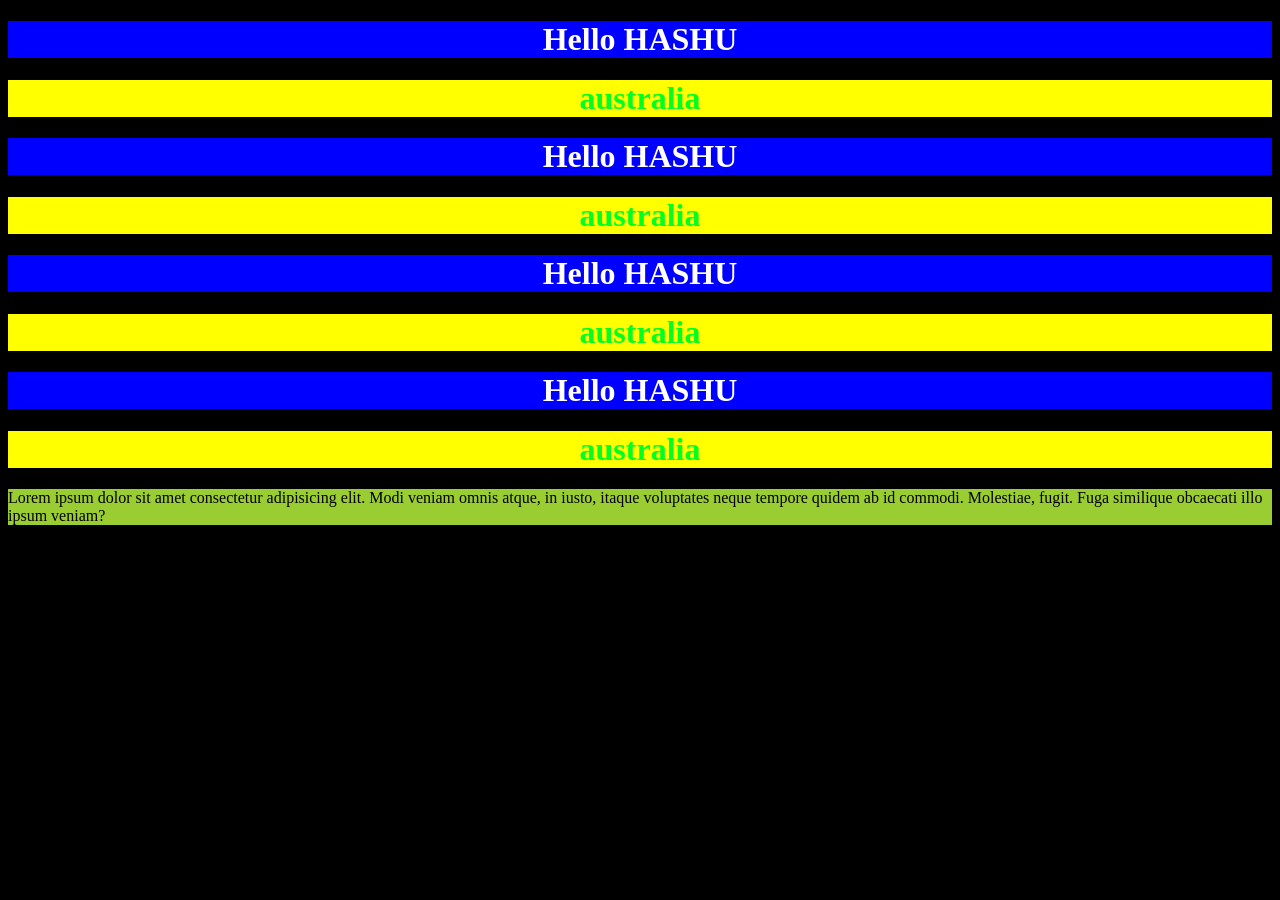
==== index.html @ 3fa6aeeb "class selector" ====
<!DOCTYPE html>
<html lang="en">

<head>
    <meta charset="UTF-8">
    <meta name="viewport" content="width=device-width, initial-scale=1.0">
    <title>Document</title>
     <link rel="stylesheet" href="css/style.css">
</head>

<body>

   <h1 class="bg-blue-h1 ">Hello HASHU</h1>
   <h1 class="bg-yellow-h1">australia</h1>
   <h1 class="bg-blue-h1 ">Hello HASHU</h1>
   <h1 class="bg-yellow-h1">australia</h1>
   <h1 class="bg-blue-h1 ">Hello HASHU</h1>
   <h1 class="bg-yellow-h1">australia</h1>
   <h1 class="bg-blue-h1 ">Hello HASHU</h1>
   <h1 class="bg-yellow-h1">australia</h1>
    <p>Lorem ipsum dolor sit amet consectetur adipisicing elit. Modi veniam omnis atque, in iusto, itaque voluptates
        neque tempore quidem ab id commodi. Molestiae, fugit. Fuga similique obcaecati illo ipsum veniam?</p>
</body>

</html>
---- css/style.css ----
h1 {background-color: rgb(65, 65, 151);
             color: rgb(0, 255, 34);
              text-align:center;
        }

p{
    background-color: yellowgreen;
}

body{
    background-color:black;
}

.bg-blue-h1{
    background-color: blue;
    color: white;
}

.bg-yellow-h1{
    background-color: yellow;
}
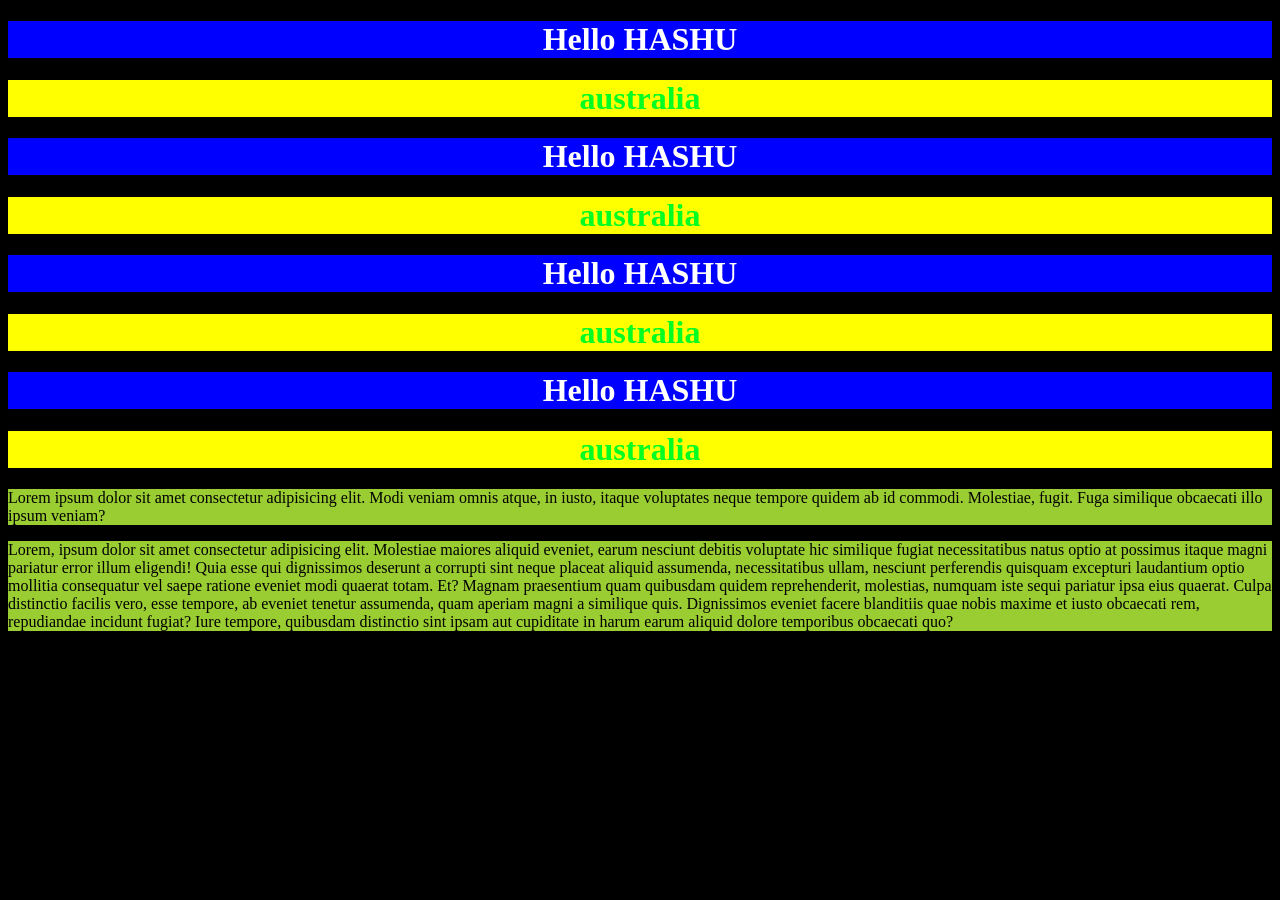
==== commit 65433827: "ID Seleector" ====
--- a/index.html
+++ b/index.html
@@ -20,6 +20,11 @@
    <h1 class="bg-yellow-h1">australia</h1>
     <p>Lorem ipsum dolor sit amet consectetur adipisicing elit. Modi veniam omnis atque, in iusto, itaque voluptates
         neque tempore quidem ab id commodi. Molestiae, fugit. Fuga similique obcaecati illo ipsum veniam?</p>
+
+        <p id="pg-background">Lorem, ipsum dolor sit amet consectetur adipisicing elit. Molestiae maiores aliquid eveniet, earum nesciunt debitis voluptate hic similique fugiat necessitatibus natus optio at possimus itaque magni pariatur error illum eligendi!
+        Quia esse qui dignissimos deserunt a corrupti sint neque placeat aliquid assumenda, necessitatibus ullam, nesciunt perferendis quisquam excepturi laudantium optio mollitia consequatur vel saepe ratione eveniet modi quaerat totam. Et?
+        Magnam praesentium quam quibusdam quidem reprehenderit, molestias, numquam iste sequi pariatur ipsa eius quaerat. Culpa distinctio facilis vero, esse tempore, ab eveniet tenetur assumenda, quam aperiam magni a similique quis.
+        Dignissimos eveniet facere blanditiis quae nobis maxime et iusto obcaecati rem, repudiandae incidunt fugiat? Iure tempore, quibusdam distinctio sint ipsam aut cupiditate in harum earum aliquid dolore temporibus obcaecati quo?</p>
 </body>
 
 </html>
--- a/css/style.css
+++ b/css/style.css
@@ -18,4 +18,8 @@
 
 .bg-yellow-h1{
     background-color: yellow;
+}
+
+#pg-background{
+    background-color: reIDd;
 }
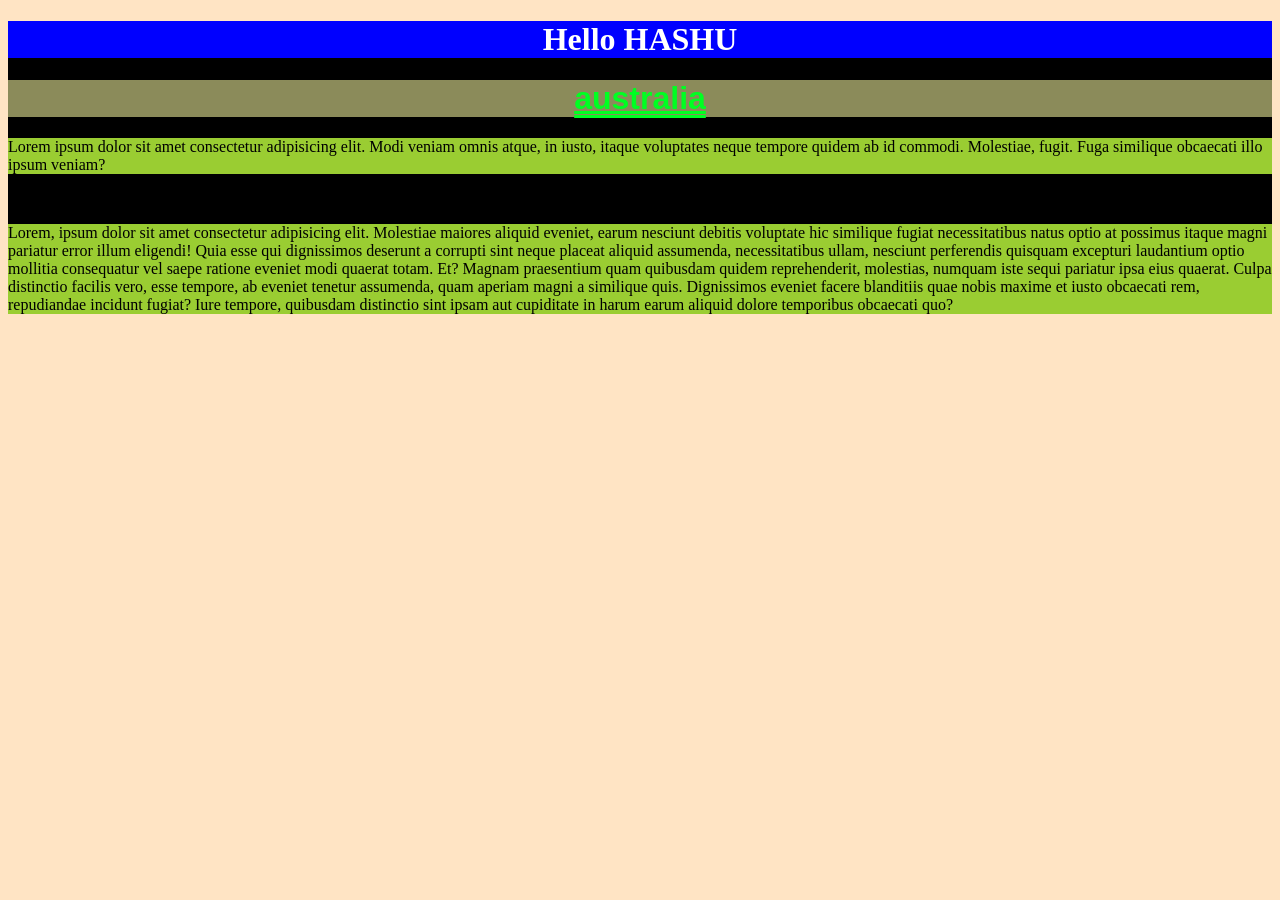
==== commit 432f2bad: "comit" ====
--- a/index.html
+++ b/index.html
@@ -12,15 +12,15 @@
 
    <h1 class="bg-blue-h1 ">Hello HASHU</h1>
    <h1 class="bg-yellow-h1">australia</h1>
-   <h1 class="bg-blue-h1 ">Hello HASHU</h1>
+   <!-- <h1 class="bg-blue-h1 ">Hello HASHU</h1>
    <h1 class="bg-yellow-h1">australia</h1>
    <h1 class="bg-blue-h1 ">Hello HASHU</h1>
    <h1 class="bg-yellow-h1">australia</h1>
    <h1 class="bg-blue-h1 ">Hello HASHU</h1>
-   <h1 class="bg-yellow-h1">australia</h1>
+   <h1 class="bg-yellow-h1">australia</h1> -->
     <p>Lorem ipsum dolor sit amet consectetur adipisicing elit. Modi veniam omnis atque, in iusto, itaque voluptates
         neque tempore quidem ab id commodi. Molestiae, fugit. Fuga similique obcaecati illo ipsum veniam?</p>
-
+<br>
         <p id="pg-background">Lorem, ipsum dolor sit amet consectetur adipisicing elit. Molestiae maiores aliquid eveniet, earum nesciunt debitis voluptate hic similique fugiat necessitatibus natus optio at possimus itaque magni pariatur error illum eligendi!
         Quia esse qui dignissimos deserunt a corrupti sint neque placeat aliquid assumenda, necessitatibus ullam, nesciunt perferendis quisquam excepturi laudantium optio mollitia consequatur vel saepe ratione eveniet modi quaerat totam. Et?
         Magnam praesentium quam quibusdam quidem reprehenderit, molestias, numquam iste sequi pariatur ipsa eius quaerat. Culpa distinctio facilis vero, esse tempore, ab eveniet tenetur assumenda, quam aperiam magni a similique quis.
--- a/css/style.css
+++ b/css/style.css
@@ -17,9 +17,21 @@
 }
 
 .bg-yellow-h1{
-    background-color: yellow;
+    background-color: rgb(139, 139, 90);
+    font-family:'Segoe UI', Tahoma, Geneva, Verdana, sans-serif;
+    font-size:xx-large;
+    text-align: center;
+    letter-spacing: 5 ch;
+    text-decoration:underline double;
 }
 
 #pg-background{
     background-color: reIDd;
+}
+
+*{
+    background-color: bisque;
+    margin:50;
+    padding:500;
+
 }
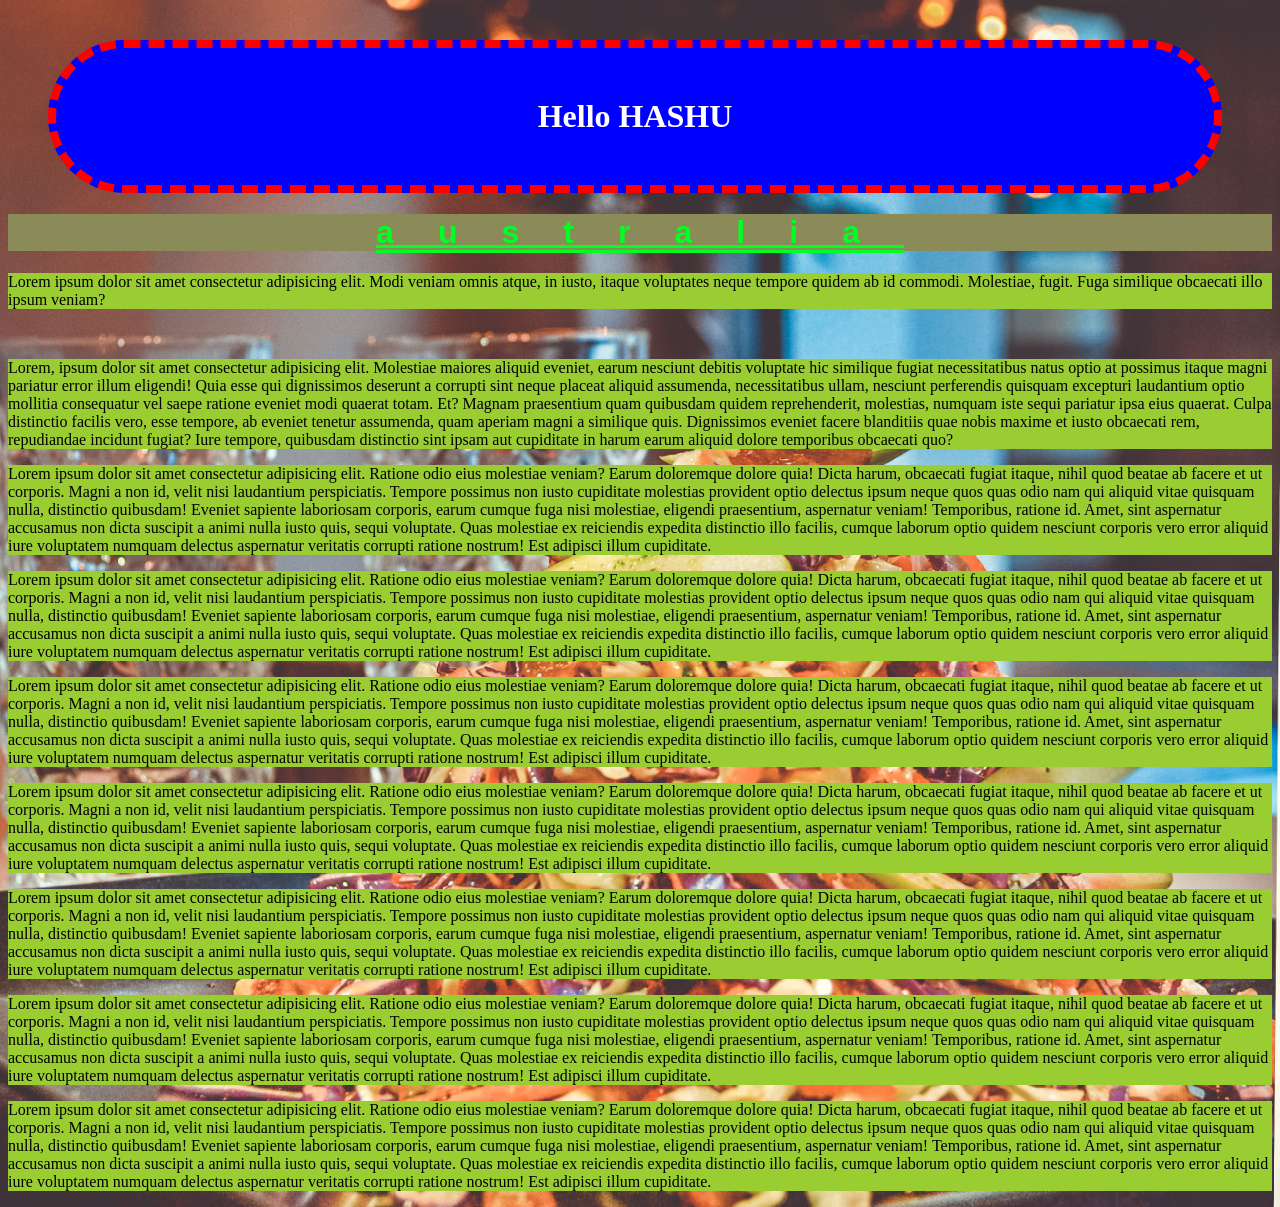
==== commit df96790b: "add new paragraph s" ====
--- a/index.html
+++ b/index.html
@@ -25,6 +25,41 @@
         Quia esse qui dignissimos deserunt a corrupti sint neque placeat aliquid assumenda, necessitatibus ullam, nesciunt perferendis quisquam excepturi laudantium optio mollitia consequatur vel saepe ratione eveniet modi quaerat totam. Et?
         Magnam praesentium quam quibusdam quidem reprehenderit, molestias, numquam iste sequi pariatur ipsa eius quaerat. Culpa distinctio facilis vero, esse tempore, ab eveniet tenetur assumenda, quam aperiam magni a similique quis.
         Dignissimos eveniet facere blanditiis quae nobis maxime et iusto obcaecati rem, repudiandae incidunt fugiat? Iure tempore, quibusdam distinctio sint ipsam aut cupiditate in harum earum aliquid dolore temporibus obcaecati quo?</p>
+
+        <p id="pg1-background">Lorem ipsum dolor sit amet consectetur adipisicing elit. Ratione odio eius molestiae veniam? Earum doloremque dolore quia! Dicta harum, obcaecati fugiat itaque, nihil quod beatae ab facere et ut corporis.
+        Magni a non id, velit nisi laudantium perspiciatis. Tempore possimus non iusto cupiditate molestias provident optio delectus ipsum neque quos quas odio nam qui aliquid vitae quisquam nulla, distinctio quibusdam!
+        Eveniet sapiente laboriosam corporis, earum cumque fuga nisi molestiae, eligendi praesentium, aspernatur veniam! Temporibus, ratione id. Amet, sint aspernatur accusamus non dicta suscipit a animi nulla iusto quis, sequi voluptate.
+        Quas molestiae ex reiciendis expedita distinctio illo facilis, cumque laborum optio quidem nesciunt corporis vero error aliquid iure voluptatem numquam delectus aspernatur veritatis corrupti ratione nostrum! Est adipisci illum cupiditate.</p>
+
+        <p id="pg1-background">Lorem ipsum dolor sit amet consectetur adipisicing elit. Ratione odio eius molestiae veniam? Earum doloremque dolore quia! Dicta harum, obcaecati fugiat itaque, nihil quod beatae ab facere et ut corporis.
+        Magni a non id, velit nisi laudantium perspiciatis. Tempore possimus non iusto cupiditate molestias provident optio delectus ipsum neque quos quas odio nam qui aliquid vitae quisquam nulla, distinctio quibusdam!
+        Eveniet sapiente laboriosam corporis, earum cumque fuga nisi molestiae, eligendi praesentium, aspernatur veniam! Temporibus, ratione id. Amet, sint aspernatur accusamus non dicta suscipit a animi nulla iusto quis, sequi voluptate.
+        Quas molestiae ex reiciendis expedita distinctio illo facilis, cumque laborum optio quidem nesciunt corporis vero error aliquid iure voluptatem numquam delectus aspernatur veritatis corrupti ratione nostrum! Est adipisci illum cupiditate.</p>
+
+        <p id="pg1-background">Lorem ipsum dolor sit amet consectetur adipisicing elit. Ratione odio eius molestiae veniam? Earum doloremque dolore quia! Dicta harum, obcaecati fugiat itaque, nihil quod beatae ab facere et ut corporis.
+        Magni a non id, velit nisi laudantium perspiciatis. Tempore possimus non iusto cupiditate molestias provident optio delectus ipsum neque quos quas odio nam qui aliquid vitae quisquam nulla, distinctio quibusdam!
+        Eveniet sapiente laboriosam corporis, earum cumque fuga nisi molestiae, eligendi praesentium, aspernatur veniam! Temporibus, ratione id. Amet, sint aspernatur accusamus non dicta suscipit a animi nulla iusto quis, sequi voluptate.
+        Quas molestiae ex reiciendis expedita distinctio illo facilis, cumque laborum optio quidem nesciunt corporis vero error aliquid iure voluptatem numquam delectus aspernatur veritatis corrupti ratione nostrum! Est adipisci illum cupiditate.</p>
+
+        <p id="pg1-background">Lorem ipsum dolor sit amet consectetur adipisicing elit. Ratione odio eius molestiae veniam? Earum doloremque dolore quia! Dicta harum, obcaecati fugiat itaque, nihil quod beatae ab facere et ut corporis.
+        Magni a non id, velit nisi laudantium perspiciatis. Tempore possimus non iusto cupiditate molestias provident optio delectus ipsum neque quos quas odio nam qui aliquid vitae quisquam nulla, distinctio quibusdam!
+        Eveniet sapiente laboriosam corporis, earum cumque fuga nisi molestiae, eligendi praesentium, aspernatur veniam! Temporibus, ratione id. Amet, sint aspernatur accusamus non dicta suscipit a animi nulla iusto quis, sequi voluptate.
+        Quas molestiae ex reiciendis expedita distinctio illo facilis, cumque laborum optio quidem nesciunt corporis vero error aliquid iure voluptatem numquam delectus aspernatur veritatis corrupti ratione nostrum! Est adipisci illum cupiditate.</p>
+
+        <p id="pg1-background">Lorem ipsum dolor sit amet consectetur adipisicing elit. Ratione odio eius molestiae veniam? Earum doloremque dolore quia! Dicta harum, obcaecati fugiat itaque, nihil quod beatae ab facere et ut corporis.
+        Magni a non id, velit nisi laudantium perspiciatis. Tempore possimus non iusto cupiditate molestias provident optio delectus ipsum neque quos quas odio nam qui aliquid vitae quisquam nulla, distinctio quibusdam!
+        Eveniet sapiente laboriosam corporis, earum cumque fuga nisi molestiae, eligendi praesentium, aspernatur veniam! Temporibus, ratione id. Amet, sint aspernatur accusamus non dicta suscipit a animi nulla iusto quis, sequi voluptate.
+        Quas molestiae ex reiciendis expedita distinctio illo facilis, cumque laborum optio quidem nesciunt corporis vero error aliquid iure voluptatem numquam delectus aspernatur veritatis corrupti ratione nostrum! Est adipisci illum cupiditate.</p>
+
+        <p id="pg1-background">Lorem ipsum dolor sit amet consectetur adipisicing elit. Ratione odio eius molestiae veniam? Earum doloremque dolore quia! Dicta harum, obcaecati fugiat itaque, nihil quod beatae ab facere et ut corporis.
+        Magni a non id, velit nisi laudantium perspiciatis. Tempore possimus non iusto cupiditate molestias provident optio delectus ipsum neque quos quas odio nam qui aliquid vitae quisquam nulla, distinctio quibusdam!
+        Eveniet sapiente laboriosam corporis, earum cumque fuga nisi molestiae, eligendi praesentium, aspernatur veniam! Temporibus, ratione id. Amet, sint aspernatur accusamus non dicta suscipit a animi nulla iusto quis, sequi voluptate.
+        Quas molestiae ex reiciendis expedita distinctio illo facilis, cumque laborum optio quidem nesciunt corporis vero error aliquid iure voluptatem numquam delectus aspernatur veritatis corrupti ratione nostrum! Est adipisci illum cupiditate.</p>
+
+        <p id="pg1-background">Lorem ipsum dolor sit amet consectetur adipisicing elit. Ratione odio eius molestiae veniam? Earum doloremque dolore quia! Dicta harum, obcaecati fugiat itaque, nihil quod beatae ab facere et ut corporis.
+        Magni a non id, velit nisi laudantium perspiciatis. Tempore possimus non iusto cupiditate molestias provident optio delectus ipsum neque quos quas odio nam qui aliquid vitae quisquam nulla, distinctio quibusdam!
+        Eveniet sapiente laboriosam corporis, earum cumque fuga nisi molestiae, eligendi praesentium, aspernatur veniam! Temporibus, ratione id. Amet, sint aspernatur accusamus non dicta suscipit a animi nulla iusto quis, sequi voluptate.
+        Quas molestiae ex reiciendis expedita distinctio illo facilis, cumque laborum optio quidem nesciunt corporis vero error aliquid iure voluptatem numquam delectus aspernatur veritatis corrupti ratione nostrum! Est adipisci illum cupiditate.</p>
 </body>
 
 </html>
--- a/css/style.css
+++ b/css/style.css
@@ -1,37 +1,71 @@
-h1 {background-color: rgb(65, 65, 151);
-             color: rgb(0, 255, 34);
-              text-align:center;
-        }
+h1 {
+    background-color: rgb(65, 65, 151);
+    color: rgb(0, 255, 34);
+    text-align: center;
+}
 
-p{
+p {
     background-color: yellowgreen;
 }
 
-body{
-    background-color:black;
+body {
+    background-color: black;
 }
 
-.bg-blue-h1{
+.bg-blue-h1 {
     background-color: blue;
     color: white;
+    text-align: center;
+    /* padding-left: 50px;
+    padding-bottom: 25px;                     
+    padding-right: 50px;
+    padding-top: 50px; */
+
+    padding: 50px;
+    border: 8px solid red;
+    border-radius: 100px;
+    border-style: dashed;
+
+    /* padding: 20px 50px 40px 20px; */
+
+    /* margin: 40px; */
+    /* margin-top: 4;
+    margin-bottom: 40px;
+    margin-left: 80px;
+    margin-right: 80px; */
+
+    margin: 40px 50px 20px 40px;
 }
 
-.bg-yellow-h1{
+.bg-yellow-h1 {
     background-color: rgb(139, 139, 90);
-    font-family:'Segoe UI', Tahoma, Geneva, Verdana, sans-serif;
-    font-size:xx-large;
+    font-family: 'Segoe UI', Tahoma, Geneva, Verdana, sans-serif;
+    font-size: xx-large;
     text-align: center;
-    letter-spacing: 5 ch;
-    text-decoration:underline double;
+    letter-spacing:2cap;
+    text-decoration: underline double;
 }
 
-#pg-background{
+#pg-background {
     background-color: reIDd;
 }
 
-*{
+.pg1-background {
     background-color: bisque;
-    margin:50;
-    padding:500;
+}
+
+/* * {
+    background-color: bisque;
+    margin: 50;
+    padding: 500;
+
+} */
+
+body{
+    background-image: url('../IMG/background.jpg');
+    background-size:cover;
+    background-repeat: no-repeat;
+    background-attachment: fixed;
+    background-position: center;
 
 }
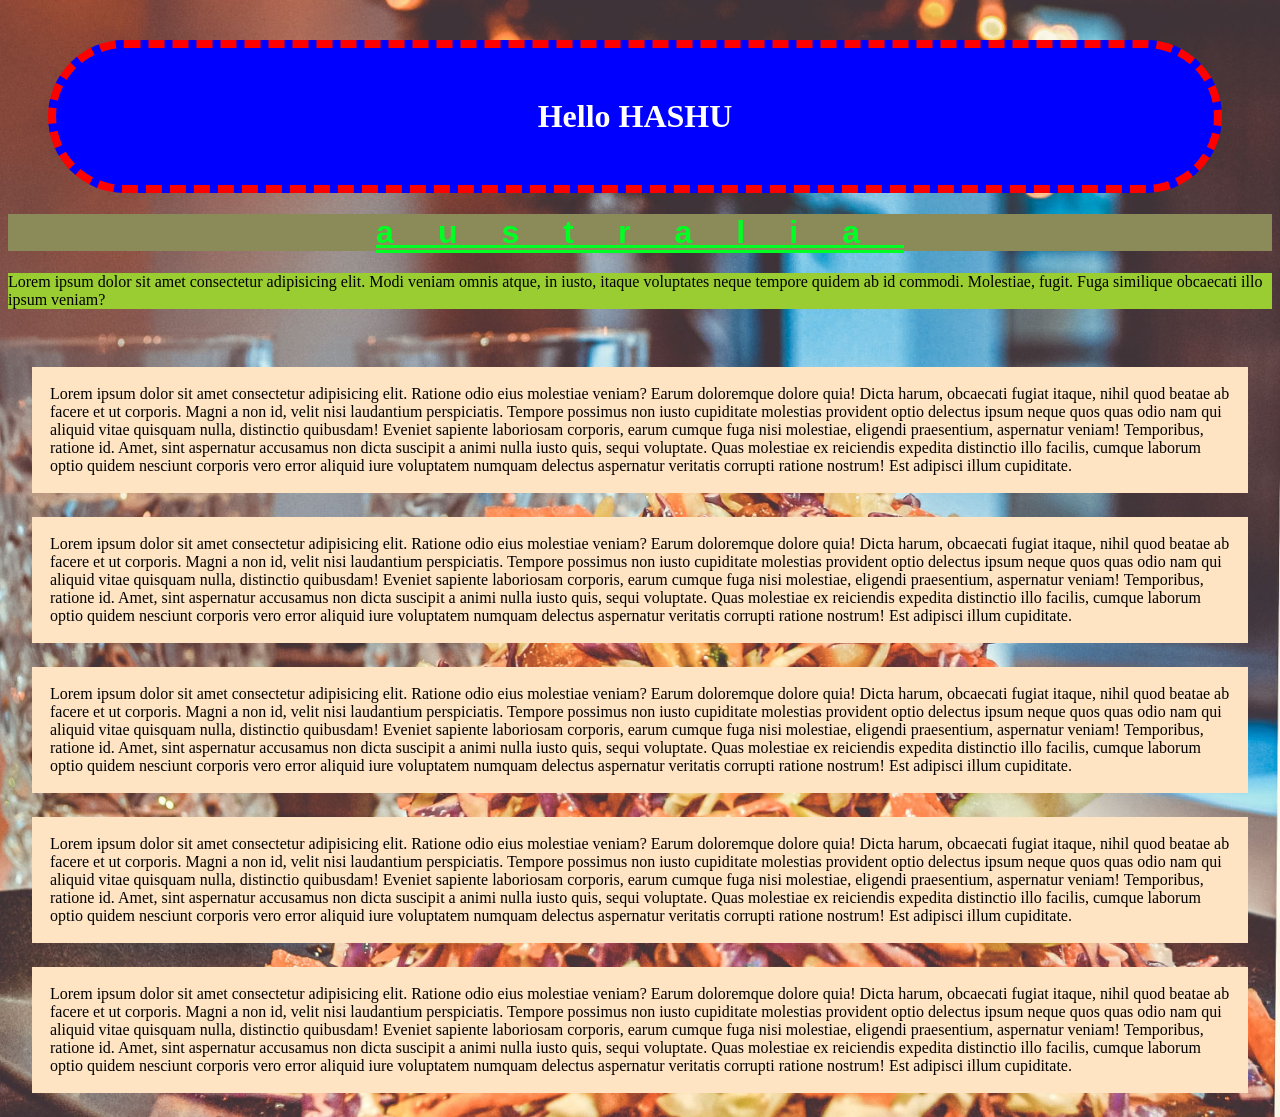
==== commit dba4ecb2: "change" ====
--- a/index.html
+++ b/index.html
@@ -21,42 +21,28 @@
     <p>Lorem ipsum dolor sit amet consectetur adipisicing elit. Modi veniam omnis atque, in iusto, itaque voluptates
         neque tempore quidem ab id commodi. Molestiae, fugit. Fuga similique obcaecati illo ipsum veniam?</p>
 <br>
-        <p id="pg-background">Lorem, ipsum dolor sit amet consectetur adipisicing elit. Molestiae maiores aliquid eveniet, earum nesciunt debitis voluptate hic similique fugiat necessitatibus natus optio at possimus itaque magni pariatur error illum eligendi!
-        Quia esse qui dignissimos deserunt a corrupti sint neque placeat aliquid assumenda, necessitatibus ullam, nesciunt perferendis quisquam excepturi laudantium optio mollitia consequatur vel saepe ratione eveniet modi quaerat totam. Et?
-        Magnam praesentium quam quibusdam quidem reprehenderit, molestias, numquam iste sequi pariatur ipsa eius quaerat. Culpa distinctio facilis vero, esse tempore, ab eveniet tenetur assumenda, quam aperiam magni a similique quis.
-        Dignissimos eveniet facere blanditiis quae nobis maxime et iusto obcaecati rem, repudiandae incidunt fugiat? Iure tempore, quibusdam distinctio sint ipsam aut cupiditate in harum earum aliquid dolore temporibus obcaecati quo?</p>
 
-        <p id="pg1-background">Lorem ipsum dolor sit amet consectetur adipisicing elit. Ratione odio eius molestiae veniam? Earum doloremque dolore quia! Dicta harum, obcaecati fugiat itaque, nihil quod beatae ab facere et ut corporis.
+        <p class="pg1-background">Lorem ipsum dolor sit amet consectetur adipisicing elit. Ratione odio eius molestiae veniam? Earum doloremque dolore quia! Dicta harum, obcaecati fugiat itaque, nihil quod beatae ab facere et ut corporis.
         Magni a non id, velit nisi laudantium perspiciatis. Tempore possimus non iusto cupiditate molestias provident optio delectus ipsum neque quos quas odio nam qui aliquid vitae quisquam nulla, distinctio quibusdam!
         Eveniet sapiente laboriosam corporis, earum cumque fuga nisi molestiae, eligendi praesentium, aspernatur veniam! Temporibus, ratione id. Amet, sint aspernatur accusamus non dicta suscipit a animi nulla iusto quis, sequi voluptate.
         Quas molestiae ex reiciendis expedita distinctio illo facilis, cumque laborum optio quidem nesciunt corporis vero error aliquid iure voluptatem numquam delectus aspernatur veritatis corrupti ratione nostrum! Est adipisci illum cupiditate.</p>
 
-        <p id="pg1-background">Lorem ipsum dolor sit amet consectetur adipisicing elit. Ratione odio eius molestiae veniam? Earum doloremque dolore quia! Dicta harum, obcaecati fugiat itaque, nihil quod beatae ab facere et ut corporis.
+        <p class="pg1-background">Lorem ipsum dolor sit amet consectetur adipisicing elit. Ratione odio eius molestiae veniam? Earum doloremque dolore quia! Dicta harum, obcaecati fugiat itaque, nihil quod beatae ab facere et ut corporis.
         Magni a non id, velit nisi laudantium perspiciatis. Tempore possimus non iusto cupiditate molestias provident optio delectus ipsum neque quos quas odio nam qui aliquid vitae quisquam nulla, distinctio quibusdam!
         Eveniet sapiente laboriosam corporis, earum cumque fuga nisi molestiae, eligendi praesentium, aspernatur veniam! Temporibus, ratione id. Amet, sint aspernatur accusamus non dicta suscipit a animi nulla iusto quis, sequi voluptate.
         Quas molestiae ex reiciendis expedita distinctio illo facilis, cumque laborum optio quidem nesciunt corporis vero error aliquid iure voluptatem numquam delectus aspernatur veritatis corrupti ratione nostrum! Est adipisci illum cupiditate.</p>
 
-        <p id="pg1-background">Lorem ipsum dolor sit amet consectetur adipisicing elit. Ratione odio eius molestiae veniam? Earum doloremque dolore quia! Dicta harum, obcaecati fugiat itaque, nihil quod beatae ab facere et ut corporis.
+        <p class="pg1-background">Lorem ipsum dolor sit amet consectetur adipisicing elit. Ratione odio eius molestiae veniam? Earum doloremque dolore quia! Dicta harum, obcaecati fugiat itaque, nihil quod beatae ab facere et ut corporis.
         Magni a non id, velit nisi laudantium perspiciatis. Tempore possimus non iusto cupiditate molestias provident optio delectus ipsum neque quos quas odio nam qui aliquid vitae quisquam nulla, distinctio quibusdam!
         Eveniet sapiente laboriosam corporis, earum cumque fuga nisi molestiae, eligendi praesentium, aspernatur veniam! Temporibus, ratione id. Amet, sint aspernatur accusamus non dicta suscipit a animi nulla iusto quis, sequi voluptate.
         Quas molestiae ex reiciendis expedita distinctio illo facilis, cumque laborum optio quidem nesciunt corporis vero error aliquid iure voluptatem numquam delectus aspernatur veritatis corrupti ratione nostrum! Est adipisci illum cupiditate.</p>
 
-        <p id="pg1-background">Lorem ipsum dolor sit amet consectetur adipisicing elit. Ratione odio eius molestiae veniam? Earum doloremque dolore quia! Dicta harum, obcaecati fugiat itaque, nihil quod beatae ab facere et ut corporis.
+        <p class="pg1-background">Lorem ipsum dolor sit amet consectetur adipisicing elit. Ratione odio eius molestiae veniam? Earum doloremque dolore quia! Dicta harum, obcaecati fugiat itaque, nihil quod beatae ab facere et ut corporis.
         Magni a non id, velit nisi laudantium perspiciatis. Tempore possimus non iusto cupiditate molestias provident optio delectus ipsum neque quos quas odio nam qui aliquid vitae quisquam nulla, distinctio quibusdam!
         Eveniet sapiente laboriosam corporis, earum cumque fuga nisi molestiae, eligendi praesentium, aspernatur veniam! Temporibus, ratione id. Amet, sint aspernatur accusamus non dicta suscipit a animi nulla iusto quis, sequi voluptate.
         Quas molestiae ex reiciendis expedita distinctio illo facilis, cumque laborum optio quidem nesciunt corporis vero error aliquid iure voluptatem numquam delectus aspernatur veritatis corrupti ratione nostrum! Est adipisci illum cupiditate.</p>
 
-        <p id="pg1-background">Lorem ipsum dolor sit amet consectetur adipisicing elit. Ratione odio eius molestiae veniam? Earum doloremque dolore quia! Dicta harum, obcaecati fugiat itaque, nihil quod beatae ab facere et ut corporis.
-        Magni a non id, velit nisi laudantium perspiciatis. Tempore possimus non iusto cupiditate molestias provident optio delectus ipsum neque quos quas odio nam qui aliquid vitae quisquam nulla, distinctio quibusdam!
-        Eveniet sapiente laboriosam corporis, earum cumque fuga nisi molestiae, eligendi praesentium, aspernatur veniam! Temporibus, ratione id. Amet, sint aspernatur accusamus non dicta suscipit a animi nulla iusto quis, sequi voluptate.
-        Quas molestiae ex reiciendis expedita distinctio illo facilis, cumque laborum optio quidem nesciunt corporis vero error aliquid iure voluptatem numquam delectus aspernatur veritatis corrupti ratione nostrum! Est adipisci illum cupiditate.</p>
-
-        <p id="pg1-background">Lorem ipsum dolor sit amet consectetur adipisicing elit. Ratione odio eius molestiae veniam? Earum doloremque dolore quia! Dicta harum, obcaecati fugiat itaque, nihil quod beatae ab facere et ut corporis.
-        Magni a non id, velit nisi laudantium perspiciatis. Tempore possimus non iusto cupiditate molestias provident optio delectus ipsum neque quos quas odio nam qui aliquid vitae quisquam nulla, distinctio quibusdam!
-        Eveniet sapiente laboriosam corporis, earum cumque fuga nisi molestiae, eligendi praesentium, aspernatur veniam! Temporibus, ratione id. Amet, sint aspernatur accusamus non dicta suscipit a animi nulla iusto quis, sequi voluptate.
-        Quas molestiae ex reiciendis expedita distinctio illo facilis, cumque laborum optio quidem nesciunt corporis vero error aliquid iure voluptatem numquam delectus aspernatur veritatis corrupti ratione nostrum! Est adipisci illum cupiditate.</p>
-
-        <p id="pg1-background">Lorem ipsum dolor sit amet consectetur adipisicing elit. Ratione odio eius molestiae veniam? Earum doloremque dolore quia! Dicta harum, obcaecati fugiat itaque, nihil quod beatae ab facere et ut corporis.
+        <p class="pg1-background">Lorem ipsum dolor sit amet consectetur adipisicing elit. Ratione odio eius molestiae veniam? Earum doloremque dolore quia! Dicta harum, obcaecati fugiat itaque, nihil quod beatae ab facere et ut corporis.
         Magni a non id, velit nisi laudantium perspiciatis. Tempore possimus non iusto cupiditate molestias provident optio delectus ipsum neque quos quas odio nam qui aliquid vitae quisquam nulla, distinctio quibusdam!
         Eveniet sapiente laboriosam corporis, earum cumque fuga nisi molestiae, eligendi praesentium, aspernatur veniam! Temporibus, ratione id. Amet, sint aspernatur accusamus non dicta suscipit a animi nulla iusto quis, sequi voluptate.
         Quas molestiae ex reiciendis expedita distinctio illo facilis, cumque laborum optio quidem nesciunt corporis vero error aliquid iure voluptatem numquam delectus aspernatur veritatis corrupti ratione nostrum! Est adipisci illum cupiditate.</p>
--- a/css/style.css
+++ b/css/style.css
@@ -52,6 +52,8 @@
 
 .pg1-background {
     background-color: bisque;
+    margin: 24px;
+    padding: 18px;
 }
 
 /* * {
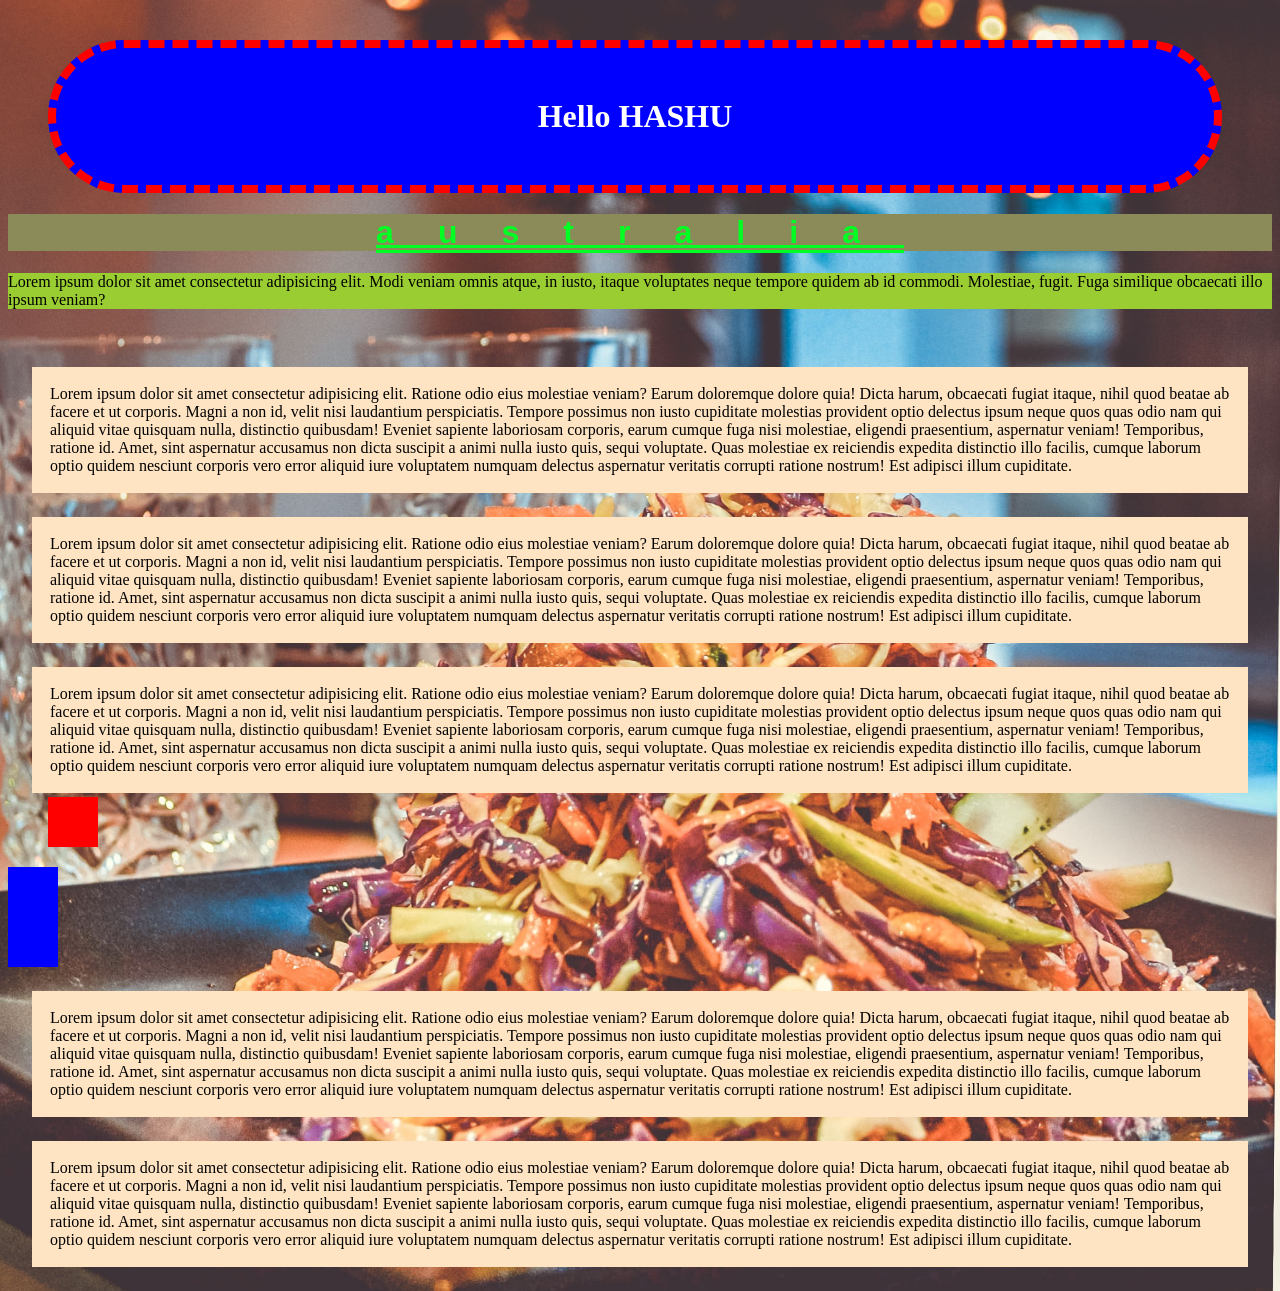
==== commit 52d7a0bc: "css position" ====
--- a/index.html
+++ b/index.html
@@ -37,6 +37,10 @@
         Eveniet sapiente laboriosam corporis, earum cumque fuga nisi molestiae, eligendi praesentium, aspernatur veniam! Temporibus, ratione id. Amet, sint aspernatur accusamus non dicta suscipit a animi nulla iusto quis, sequi voluptate.
         Quas molestiae ex reiciendis expedita distinctio illo facilis, cumque laborum optio quidem nesciunt corporis vero error aliquid iure voluptatem numquam delectus aspernatur veritatis corrupti ratione nostrum! Est adipisci illum cupiditate.</p>
 
+        <div id="box01"></div>
+        <div id="box02"></div>
+                
+        </div>
         <p class="pg1-background">Lorem ipsum dolor sit amet consectetur adipisicing elit. Ratione odio eius molestiae veniam? Earum doloremque dolore quia! Dicta harum, obcaecati fugiat itaque, nihil quod beatae ab facere et ut corporis.
         Magni a non id, velit nisi laudantium perspiciatis. Tempore possimus non iusto cupiditate molestias provident optio delectus ipsum neque quos quas odio nam qui aliquid vitae quisquam nulla, distinctio quibusdam!
         Eveniet sapiente laboriosam corporis, earum cumque fuga nisi molestiae, eligendi praesentium, aspernatur veniam! Temporibus, ratione id. Amet, sint aspernatur accusamus non dicta suscipit a animi nulla iusto quis, sequi voluptate.
--- a/css/style.css
+++ b/css/style.css
@@ -70,4 +70,19 @@
     background-attachment: fixed;
     background-position: center;
 
+}
+
+#box01{
+    width: 50px;
+    height: 50px;
+    background-color: red;
+    position: relative;
+    bottom: 20px;
+    left: 40px;
+}
+
+#box02{
+    width: 50px;
+    height: 100px;
+    background-color:blue;
 }
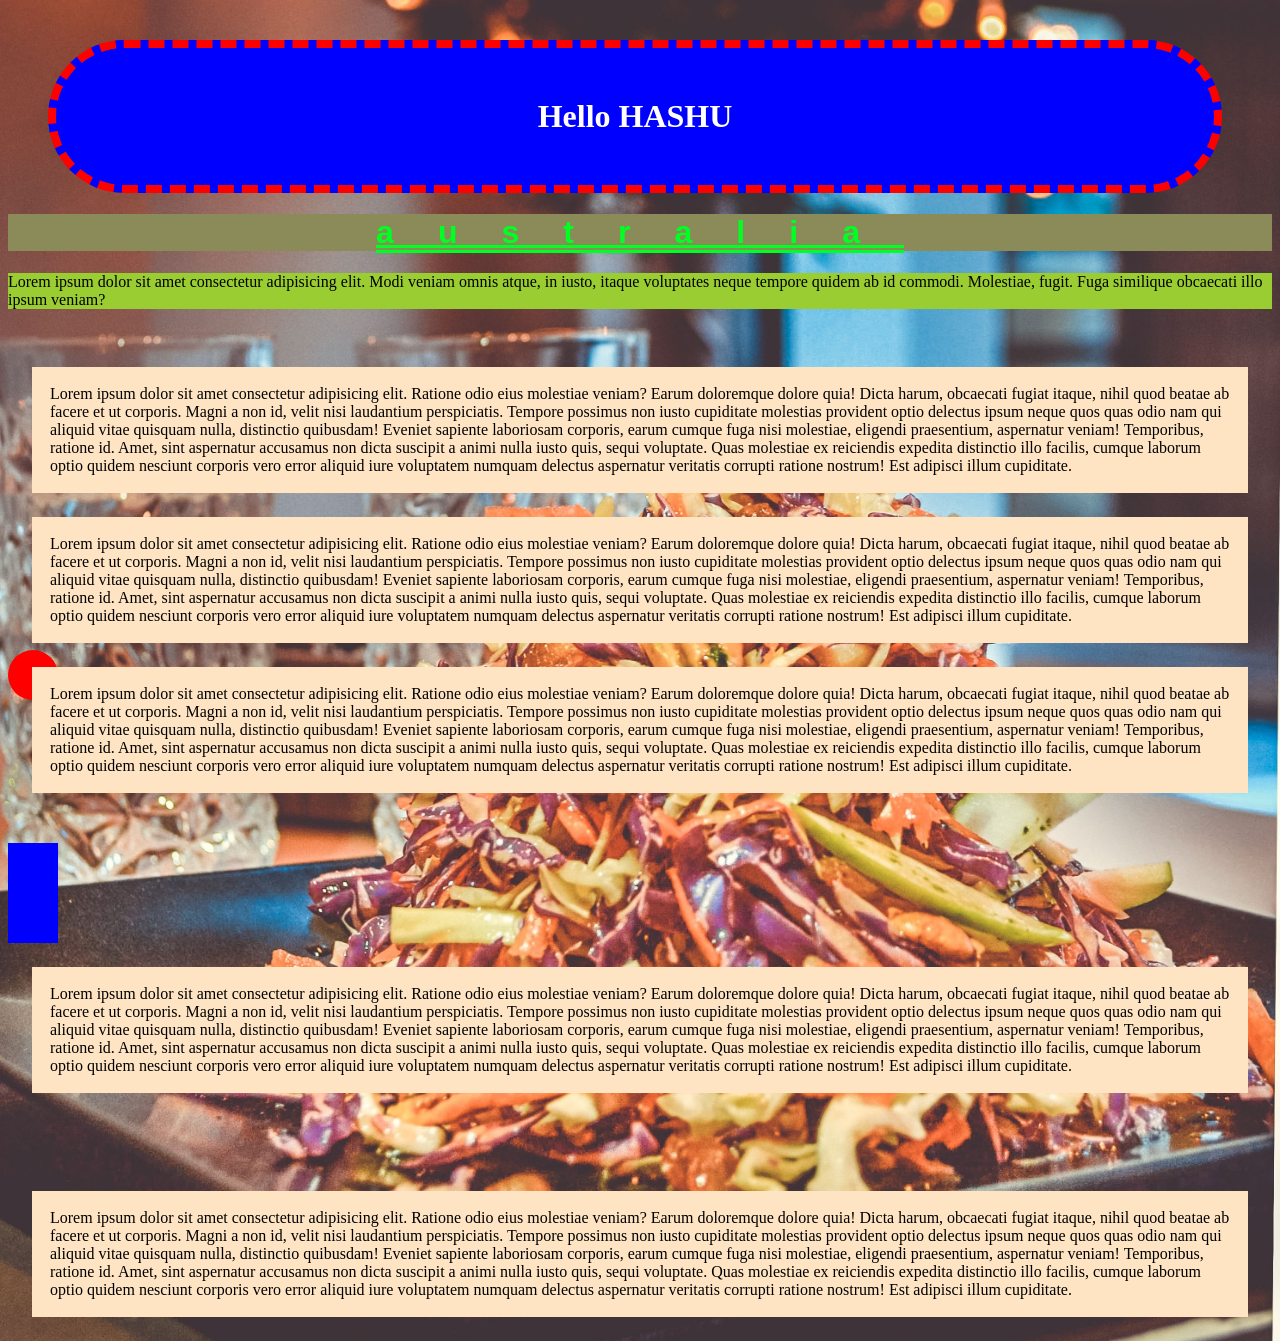
==== commit 273d3f86: "z-index: -1;" ====
--- a/index.html
+++ b/index.html
@@ -27,6 +27,9 @@
         Eveniet sapiente laboriosam corporis, earum cumque fuga nisi molestiae, eligendi praesentium, aspernatur veniam! Temporibus, ratione id. Amet, sint aspernatur accusamus non dicta suscipit a animi nulla iusto quis, sequi voluptate.
         Quas molestiae ex reiciendis expedita distinctio illo facilis, cumque laborum optio quidem nesciunt corporis vero error aliquid iure voluptatem numquam delectus aspernatur veritatis corrupti ratione nostrum! Est adipisci illum cupiditate.</p>
 
+
+       
+
         <p class="pg1-background">Lorem ipsum dolor sit amet consectetur adipisicing elit. Ratione odio eius molestiae veniam? Earum doloremque dolore quia! Dicta harum, obcaecati fugiat itaque, nihil quod beatae ab facere et ut corporis.
         Magni a non id, velit nisi laudantium perspiciatis. Tempore possimus non iusto cupiditate molestias provident optio delectus ipsum neque quos quas odio nam qui aliquid vitae quisquam nulla, distinctio quibusdam!
         Eveniet sapiente laboriosam corporis, earum cumque fuga nisi molestiae, eligendi praesentium, aspernatur veniam! Temporibus, ratione id. Amet, sint aspernatur accusamus non dicta suscipit a animi nulla iusto quis, sequi voluptate.
@@ -37,8 +40,9 @@
         Eveniet sapiente laboriosam corporis, earum cumque fuga nisi molestiae, eligendi praesentium, aspernatur veniam! Temporibus, ratione id. Amet, sint aspernatur accusamus non dicta suscipit a animi nulla iusto quis, sequi voluptate.
         Quas molestiae ex reiciendis expedita distinctio illo facilis, cumque laborum optio quidem nesciunt corporis vero error aliquid iure voluptatem numquam delectus aspernatur veritatis corrupti ratione nostrum! Est adipisci illum cupiditate.</p>
 
-        <div id="box01"></div>
+          
         <div id="box02"></div>
+       
                 
         </div>
         <p class="pg1-background">Lorem ipsum dolor sit amet consectetur adipisicing elit. Ratione odio eius molestiae veniam? Earum doloremque dolore quia! Dicta harum, obcaecati fugiat itaque, nihil quod beatae ab facere et ut corporis.
@@ -46,6 +50,7 @@
         Eveniet sapiente laboriosam corporis, earum cumque fuga nisi molestiae, eligendi praesentium, aspernatur veniam! Temporibus, ratione id. Amet, sint aspernatur accusamus non dicta suscipit a animi nulla iusto quis, sequi voluptate.
         Quas molestiae ex reiciendis expedita distinctio illo facilis, cumque laborum optio quidem nesciunt corporis vero error aliquid iure voluptatem numquam delectus aspernatur veritatis corrupti ratione nostrum! Est adipisci illum cupiditate.</p>
 
+        <div id="box01"></div>
         <p class="pg1-background">Lorem ipsum dolor sit amet consectetur adipisicing elit. Ratione odio eius molestiae veniam? Earum doloremque dolore quia! Dicta harum, obcaecati fugiat itaque, nihil quod beatae ab facere et ut corporis.
         Magni a non id, velit nisi laudantium perspiciatis. Tempore possimus non iusto cupiditate molestias provident optio delectus ipsum neque quos quas odio nam qui aliquid vitae quisquam nulla, distinctio quibusdam!
         Eveniet sapiente laboriosam corporis, earum cumque fuga nisi molestiae, eligendi praesentium, aspernatur veniam! Temporibus, ratione id. Amet, sint aspernatur accusamus non dicta suscipit a animi nulla iusto quis, sequi voluptate.
--- a/css/style.css
+++ b/css/style.css
@@ -76,13 +76,25 @@
     width: 50px;
     height: 50px;
     background-color: red;
-    position: relative;
+    position: sticky;
+    /* position: relative;
     bottom: 20px;
-    left: 40px;
+    left: 40px; */
+/* 
+    position: absolute; 
+    */
+    /* top: 20px; */
+    /* position: fixed; */
+    position: sticky;
+    bottom: 200px;
+    right: 40px;
+    border-radius: 50%;
+    z-index: -1;
 }
 
 #box02{
     width: 50px;
     height: 100px;
+    margin-top: 50px;
     background-color:blue;
 }
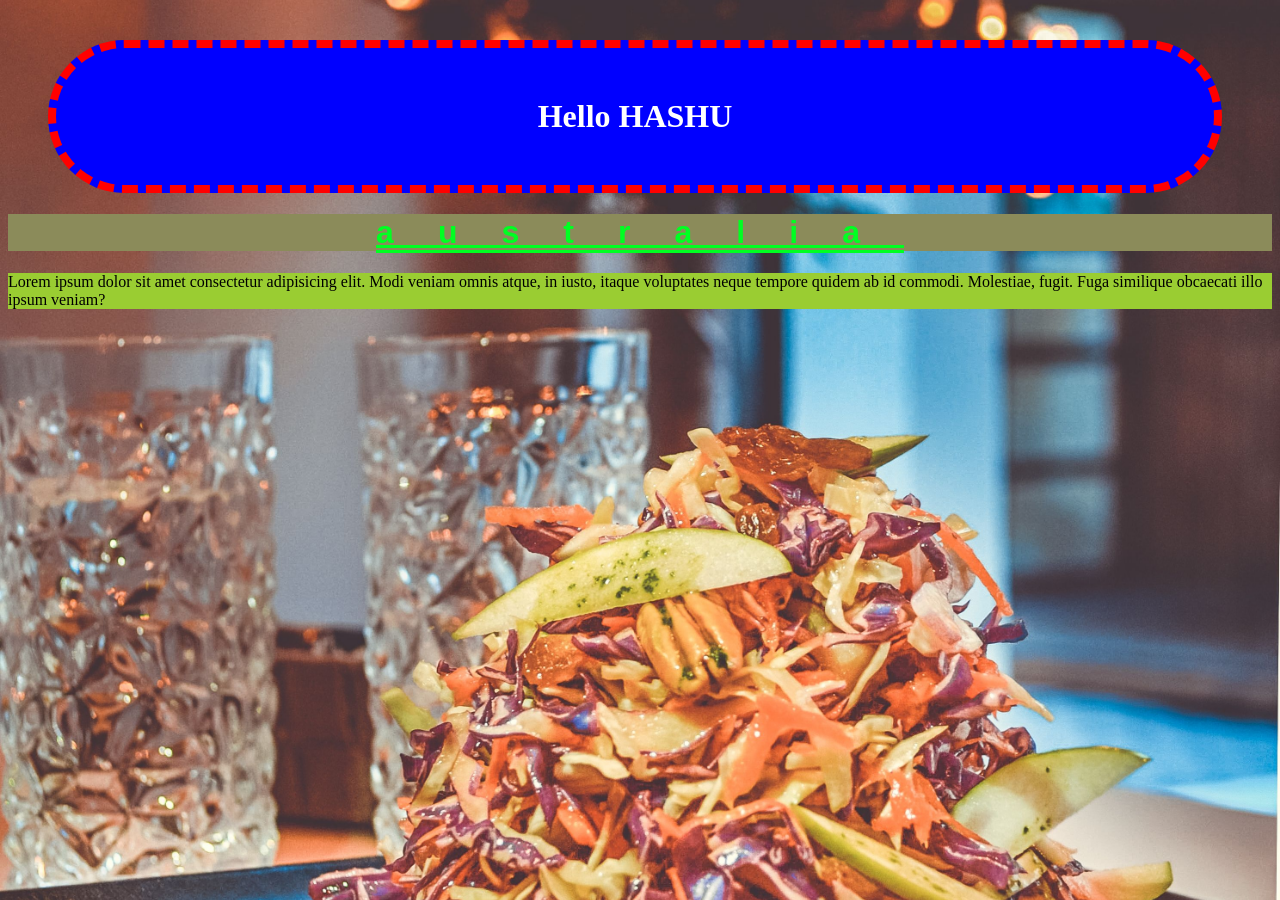
==== commit 46381f17: "commit" ====
--- a/index.html
+++ b/index.html
@@ -22,7 +22,7 @@
         neque tempore quidem ab id commodi. Molestiae, fugit. Fuga similique obcaecati illo ipsum veniam?</p>
 <br>
 
-        <p class="pg1-background">Lorem ipsum dolor sit amet consectetur adipisicing elit. Ratione odio eius molestiae veniam? Earum doloremque dolore quia! Dicta harum, obcaecati fugiat itaque, nihil quod beatae ab facere et ut corporis.
+        <!-- <p class="pg1-background">Lorem ipsum dolor sit amet consectetur adipisicing elit. Ratione odio eius molestiae veniam? Earum doloremque dolore quia! Dicta harum, obcaecati fugiat itaque, nihil quod beatae ab facere et ut corporis.
         Magni a non id, velit nisi laudantium perspiciatis. Tempore possimus non iusto cupiditate molestias provident optio delectus ipsum neque quos quas odio nam qui aliquid vitae quisquam nulla, distinctio quibusdam!
         Eveniet sapiente laboriosam corporis, earum cumque fuga nisi molestiae, eligendi praesentium, aspernatur veniam! Temporibus, ratione id. Amet, sint aspernatur accusamus non dicta suscipit a animi nulla iusto quis, sequi voluptate.
         Quas molestiae ex reiciendis expedita distinctio illo facilis, cumque laborum optio quidem nesciunt corporis vero error aliquid iure voluptatem numquam delectus aspernatur veritatis corrupti ratione nostrum! Est adipisci illum cupiditate.</p>
@@ -54,7 +54,7 @@
         <p class="pg1-background">Lorem ipsum dolor sit amet consectetur adipisicing elit. Ratione odio eius molestiae veniam? Earum doloremque dolore quia! Dicta harum, obcaecati fugiat itaque, nihil quod beatae ab facere et ut corporis.
         Magni a non id, velit nisi laudantium perspiciatis. Tempore possimus non iusto cupiditate molestias provident optio delectus ipsum neque quos quas odio nam qui aliquid vitae quisquam nulla, distinctio quibusdam!
         Eveniet sapiente laboriosam corporis, earum cumque fuga nisi molestiae, eligendi praesentium, aspernatur veniam! Temporibus, ratione id. Amet, sint aspernatur accusamus non dicta suscipit a animi nulla iusto quis, sequi voluptate.
-        Quas molestiae ex reiciendis expedita distinctio illo facilis, cumque laborum optio quidem nesciunt corporis vero error aliquid iure voluptatem numquam delectus aspernatur veritatis corrupti ratione nostrum! Est adipisci illum cupiditate.</p>
+        Quas molestiae ex reiciendis expedita distinctio illo facilis, cumque laborum optio quidem nesciunt corporis vero error aliquid iure voluptatem numquam delectus aspernatur veritatis corrupti ratione nostrum! Est adipisci illum cupiditate.</p> -->
 </body>
 
 </html>
